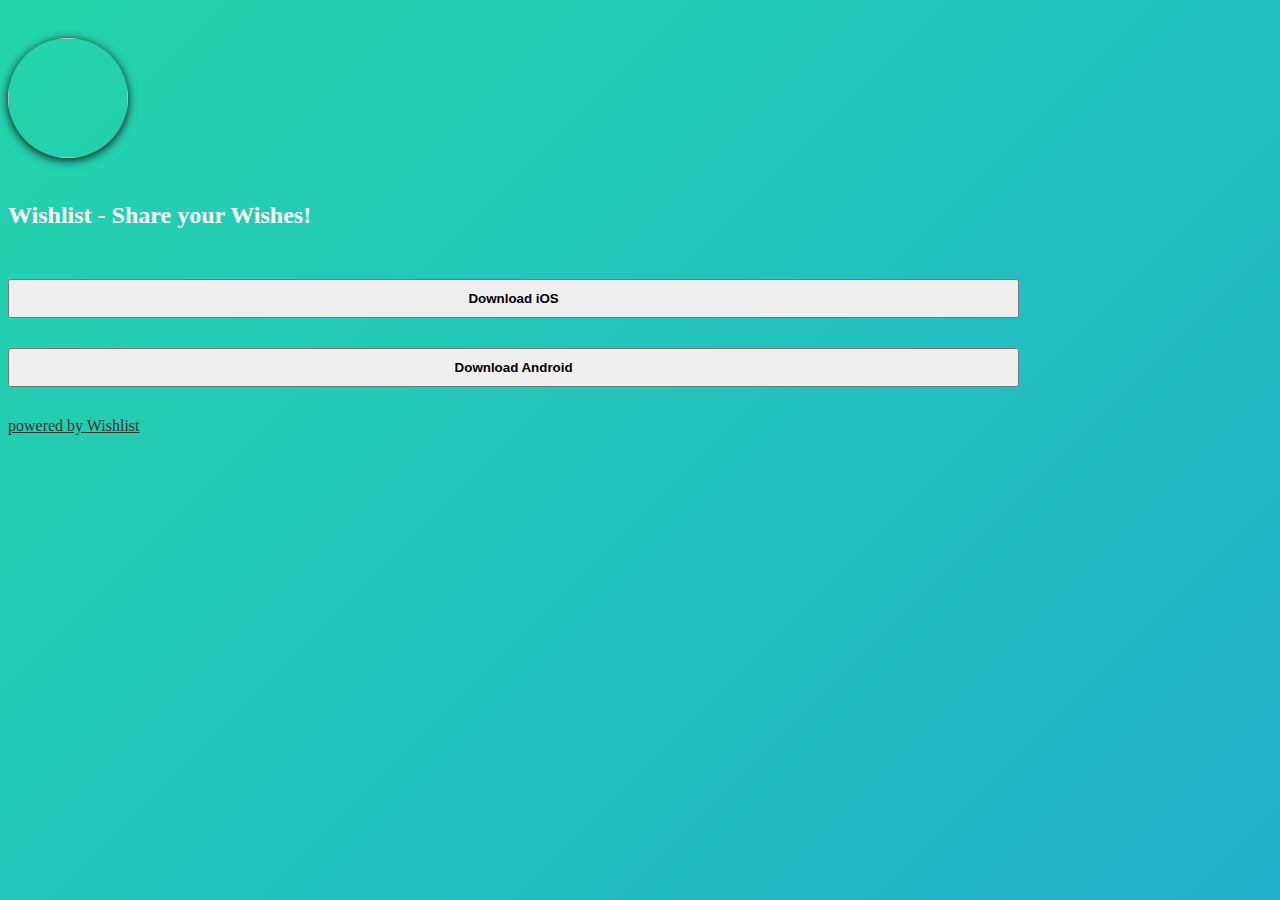
==== index.html @ 495fb5ee "Add files via upload" ====
<!DOCTYPE html>
<html lang="en" >

<head><meta http-equiv="Content-Type" content="text/html; charset=windows-1252">
    
    <title>Wishlist - Share your Wishes!</title>

    <meta name="viewport" content="width=device-width, initial-scale=1">
    <link rel="stylesheet" href="assets/style.css">
    <link rel="stylesheet" href="https://stackpath.bootstrapcdn.com/bootstrap/4.1.3/css/bootstrap.min.css" integrity="sha384-MCw98/SFnGE8fJT3GXwEOngsV7Zt27NXFoaoApmYm81iuXoPkFOJwJ8ERdknLPMO" crossorigin="anonymous">
</head>

<body>
    <div class="container">
    <div class="col-xs-12">
            <div class="text-center" style="padding-top: 30px; padding-bottom: 30px;">
                <img class="backdrop linktree">
                <h2 style="color: #ffffff; padding-top: 20px;">Wishlist - Share your Wishes!</h2>
            </div>
    </div>
    </div>


    <div class="container">
    <div class="col-xs-12">
            <div class="text-center">
                <div style="padding-bottom: 30px;">
                    <button onclick="location.href='      '" 
                    type="button" 
                    class="btn btn-light shake" 
                    style="width: 80%; padding-top:10px; padding-bottom:10px; font-weight: 800;">
                        Download iOS </button>
                </div>

                <div style="padding-bottom: 30px;">
                    <button onclick="location.href='    '" 
                    type="button" 
                    class="btn btn-outline-light" 
                    style="width: 80%; padding-top:10px; padding-bottom:10px; font-weight: 600;">
                        Download Android </button>
                </div>
            </div>
    </div>
    </div>

        <div class="text-center">
            <a href="   " style="color: #34312f;">powered by Wishlist</a>
        </div>

    <script src="assets/my-project.js"></script>
    <script src="https://code.jquery.com/jquery-3.3.1.slim.min.js" integrity="sha384-q8i/X+965DzO0rT7abK41JStQIAqVgRVzpbzo5smXKp4YfRvH+8abtTE1Pi6jizo" crossorigin="anonymous"></script>
    <script src="https://cdnjs.cloudflare.com/ajax/libs/popper.js/1.14.3/umd/popper.min.js" integrity="sha384-ZMP7rVo3mIykV+2+9J3UJ46jBk0WLaUAdn689aCwoqbBJiSnjAK/l8WvCWPIPm49" crossorigin="anonymous"></script>
    <script src="https://stackpath.bootstrapcdn.com/bootstrap/4.1.3/js/bootstrap.min.js" integrity="sha384-ChfqqxuZUCnJSK3+MXmPNIyE6ZbWh2IMqE241rYiqJxyMiZ6OW/JmZQ5stwEULTy" crossorigin="anonymous"></script>
</body>

</html>
---- assets/style.css ----
body {
	width: 100wh;
	height: 90vh;
	color: #fff;
	background: linear-gradient(-45deg, #EE7752, #E73C7E, #23A6D5, #23D5AB);
	background-size: 400% 400%;
	-webkit-animation: Gradient 15s ease infinite;
	-moz-animation: Gradient 15s ease infinite;
	animation: Gradient 15s ease infinite;
}

@-webkit-keyframes Gradient {
	0% {
		background-position: 0% 50%
	}
	50% {
		background-position: 100% 50%
	}
	100% {
		background-position: 0% 50%
	}
}

@-moz-keyframes Gradient {
	0% {
		background-position: 0% 50%
	}
	50% {
		background-position: 100% 50%
	}
	100% {
		background-position: 0% 50%
	}
}

@keyframes Gradient {
	0% {
		background-position: 0% 50%
	}
	50% {
		background-position: 100% 50%
	}
	100% {
		background-position: 0% 50%
	}
}

h1,
h6 {
	font-family: 'Open Sans';
	font-weight: 300;
	text-align: center;
	position: absolute;
	top: 45%;
	right: 0;
	left: 0;
}

.shake {
	animation: shake-animation 4.72s ease infinite;
	transform-origin: 50% 50%;
  }
  .element {
	margin: 0 auto;
	width: 150px;
	height: 150px;
	background: red;
  }
  @keyframes shake-animation {
	 0% { transform:translate(0,0) }
	1.78571% { transform:translate(5px,0) }
	3.57143% { transform:translate(0,0) }
	5.35714% { transform:translate(5px,0) }
	7.14286% { transform:translate(0,0) }
	8.92857% { transform:translate(5px,0) }
	10.71429% { transform:translate(0,0) }
	100% { transform:translate(0,0) }
  }

  .backdrop {
	  -moz-box-shadow: 0px 6px 5px #111; 
	  -webkit-box-shadow: 0px 6px 5px #111; 
	  box-shadow: 0px 2px 10px #111; 
	  -moz-border-radius:190px; 
	  -webkit-border-radius:190px; 
	  border-radius:190px;
  }

  .linktree {
	  width: 120px;
	  height: 120px;
	  background-image: url("https://i.pinimg.com/564x/97/3e/e0/973ee0f6922caf13eb4bd02550782a03.jpg");
	  background-size: cover;
	  background-repeat: no-repeat;
	  background-position: 50% 50%;
  }
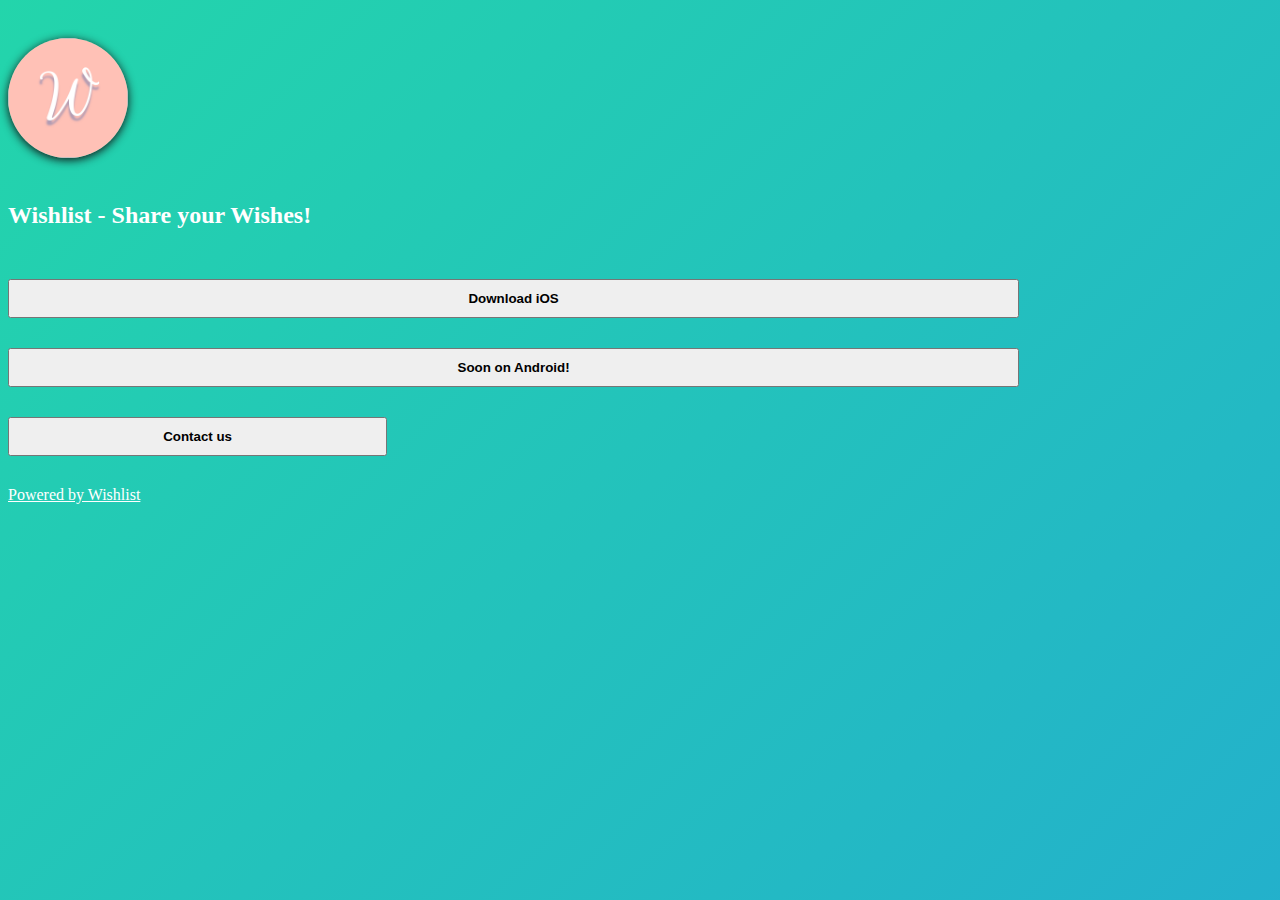
==== commit ba0bdfde: "Update index.html" ====
--- a/index.html
+++ b/index.html
@@ -25,7 +25,7 @@
     <div class="col-xs-12">
             <div class="text-center">
                 <div style="padding-bottom: 30px;">
-                    <button onclick="location.href='      '" 
+                    <button onclick="location.href='https://apps.apple.com/it/app/wishlist-share-your-wishes/id1592820492'" 
                     type="button" 
                     class="btn btn-light shake" 
                     style="width: 80%; padding-top:10px; padding-bottom:10px; font-weight: 800;">
@@ -37,20 +37,28 @@
                     type="button" 
                     class="btn btn-outline-light" 
                     style="width: 80%; padding-top:10px; padding-bottom:10px; font-weight: 600;">
-                        Download Android </button>
+                        Soon on Android! </button>
                 </div>
+
+                <div style="padding-bottom: 30px;">
+                    <button onclick="location.href='mailto:wishlist.social@gmail.com'" 
+                    type="button" 
+                    class="btn btn-light" 
+                    style="width: 30%; padding-top:10px; padding-bottom:10px; font-weight: 800;">
+                        Contact us </button>
+                </div>
+
             </div>
     </div>
     </div>
 
         <div class="text-center">
-            <a href="   " style="color: #34312f;">powered by Wishlist</a>
+            <a href="   " style="color: #ffffff; ">Powered by Wishlist</a>
         </div>
 
-    <script src="assets/my-project.js"></script>
     <script src="https://code.jquery.com/jquery-3.3.1.slim.min.js" integrity="sha384-q8i/X+965DzO0rT7abK41JStQIAqVgRVzpbzo5smXKp4YfRvH+8abtTE1Pi6jizo" crossorigin="anonymous"></script>
     <script src="https://cdnjs.cloudflare.com/ajax/libs/popper.js/1.14.3/umd/popper.min.js" integrity="sha384-ZMP7rVo3mIykV+2+9J3UJ46jBk0WLaUAdn689aCwoqbBJiSnjAK/l8WvCWPIPm49" crossorigin="anonymous"></script>
     <script src="https://stackpath.bootstrapcdn.com/bootstrap/4.1.3/js/bootstrap.min.js" integrity="sha384-ChfqqxuZUCnJSK3+MXmPNIyE6ZbWh2IMqE241rYiqJxyMiZ6OW/JmZQ5stwEULTy" crossorigin="anonymous"></script>
 </body>
 
-</html>+</html>
--- a/assets/style.css
+++ b/assets/style.css
@@ -89,7 +89,7 @@
   .linktree {
 	  width: 120px;
 	  height: 120px;
-	  background-image: url("https://i.pinimg.com/564x/97/3e/e0/973ee0f6922caf13eb4bd02550782a03.jpg");
+	  background-image: url("appstore.png") ;
 	  background-size: cover;
 	  background-repeat: no-repeat;
 	  background-position: 50% 50%;
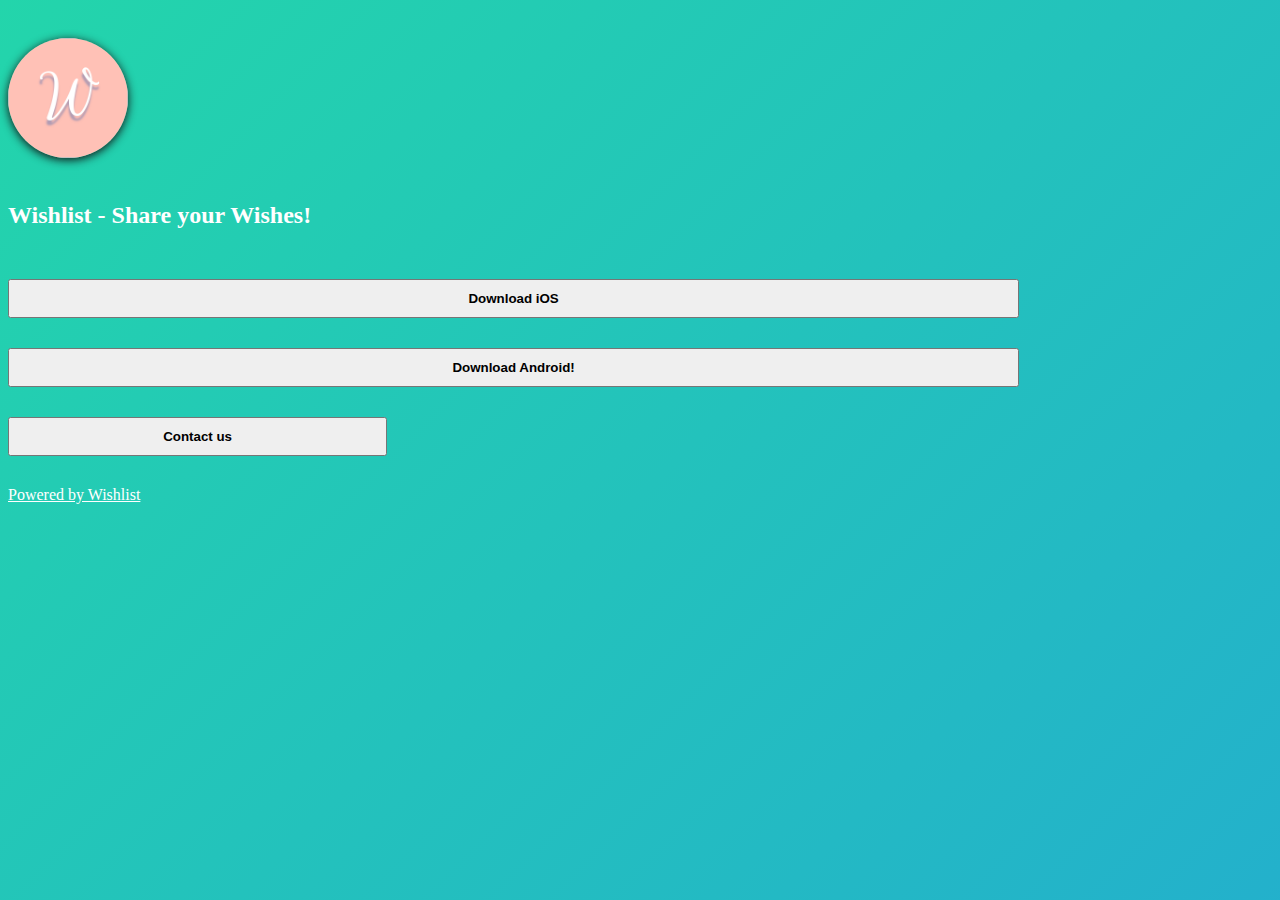
==== commit c61d9c30: "Update index.html" ====
--- a/index.html
+++ b/index.html
@@ -33,11 +33,11 @@
                 </div>
 
                 <div style="padding-bottom: 30px;">
-                    <button onclick="location.href='    '" 
+                    <button onclick="location.href='https://play.google.com/store/apps/details?id=com.gianlucapo.Wishlist'" 
                     type="button" 
                     class="btn btn-outline-light" 
                     style="width: 80%; padding-top:10px; padding-bottom:10px; font-weight: 600;">
-                        Soon on Android! </button>
+                        Download Android! </button>
                 </div>
 
                 <div style="padding-bottom: 30px;">
